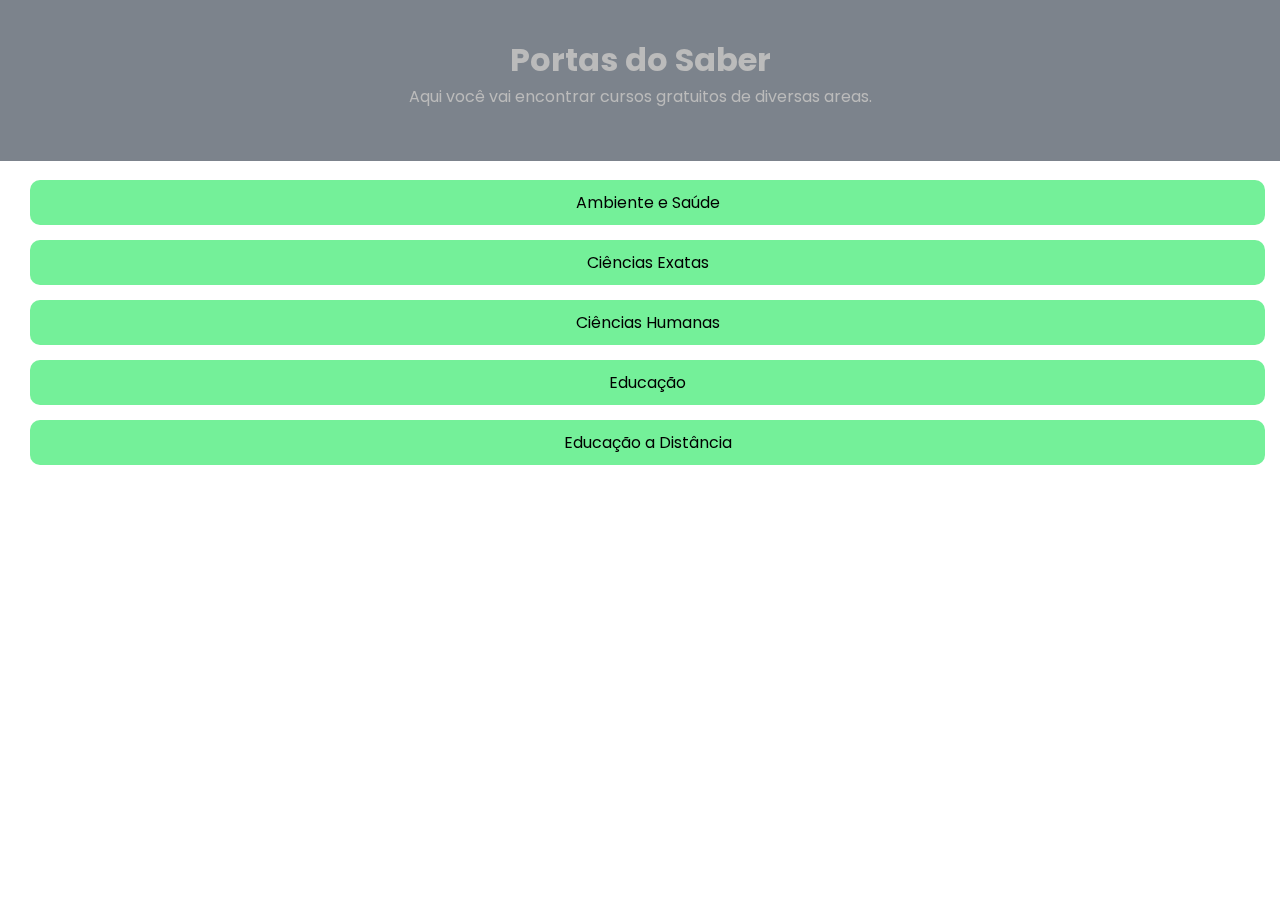
==== index.html @ 2b9fe9e7 "primeiro commit" ====
<!DOCTYPE html>
<html lang="pt-br">
<head>
    <meta charset="UTF-8">
    <meta name="viewport" content="width=device-width, initial-scale=1.0">
    <title>Projeto de Extensão - Engenharia de Software</title>
    <link rel="preconnect" href="https://fonts.googleapis.com">
    <link rel="preconnect" href="https://fonts.gstatic.com" crossorigin>
    <link href="https://fonts.googleapis.com/css2?family=Poppins:wght@500;600;800&display=swap" rel="stylesheet">
    <link rel="shortcut icon" href="./src/imagens/pngwing.com.png">
    <link rel="stylesheet" href="./src/css/index.css">
</head>
<body>
    <header>
        <div class="head">
            <h1>Portas do Saber</h1>
            <p>Aqui você vai encontrar cursos gratuitos de diversas areas.</p>
        </div>
        <!-- <button id="addEventButton">Denunciar</button> -->
        <!-- <button id="addEventButton"><a href="./tutorial.html">Tutorial</a></button> -->
    </header>
    <video autoplay muted loop id="video-background" src="src/imagens/videoplayback.mp4"></video>
    <footer>
        <div class="lista">
            <ul class="botao"><button>Ambiente e Saúde</button></ul>
            <ul class="botao"><button>Ciências Exatas</button></ul>
            <ul class="botao"><button>Ciências Humanas</button></ul>
            <ul class="botao"><button>Educação</button></ul>
            <ul class="botao"><button>Educação a Distância</button></ul>
        </div>
        <!-- <div id="modal" class="modal">
            <div class="modal-content">
                <span class="close">&times;</span>
                <h2>Adicionar denuncia</h2>
                <form id="addEventForm">
                    <label for="eventImg">Adicione a imagem suspeita:</label>
                    <input type="file" id="eventImage">
                    <label for="eventName">Local da ocorrência:</label>
                    <input type="text" id="eventName" required>
                    <label for="eventDate">Data da ocorrência</label>
                    <input type="date" id="eventDate" required>
                    <label for="eventDescription">Descrição:</label>
                    <textarea id="eventDescription" required></textarea>
                    <button type="submit">Adicionar</button>
                </form>
            </div>
        </div> -->
    </footer>

    <!-- Contêiner para exibir as denúncias -->
    <div id="eventList" class="event-list">
        <!-- Denúncias serão adicionadas aqui -->
    </div>

    <script src="./src/js/script.js"></script>
</body>
</html>
---- src/css/index.css ----
body, html {
  margin: 0;
  padding: 0;
  font-family: 'Poppins', sans-serif;
  height: 100%;
  overflow: hidden; /* Para esconder qualquer barra de rolagem */
}

header {
  position: fixed;
  width: 100%;
  background-color: rgba(47, 59, 73, 0.63);
  color: #bbbbbb;
  text-align: center;
  padding: 1rem 0;
  z-index: 100;
}

header .head {
  padding: 20px;
}

header h1 {
  margin: 0;
}

header p {
  margin-top: 0;
}

.lista {
  margin-top: 180px;
  margin-left: 15px;
  border-color: #333;
  justify-content: center;
}

.botao{
  margin: 15px;
  background-color: #74f099;
  border-radius: 10px;
  align-items: center;
  text-align: center;
  padding: 10px 10px;
}
div button {
  all:unset;
  /* padding: 10px; */
  /* border-color: #333; */
  /* border-bottom: #333; */
}

.event-list {
  
  display: flex;
  background-color: #c0c7c959;
  border-radius: 10px;;
  margin-top: 14rem;
  text-align: center;
  justify-items: center;
}

a {
  text-decoration: none;
  color: #fff;
}

img{
  max-width: 300px;
  padding: 1rem;
}

#addEventButton {
  background-color: #74f099;
  border: none;
  border-radius: 5px;
  color: #fff;
  padding: 10px 20px;
  cursor: pointer;
  font-family: 'Poppins', sans-serif;
}

#video-background {
  position: fixed;
  width: 100%;
  height: 100%;
  top: 0;
  left: 0;
  object-fit: cover;
  z-index: -2;
  border: none; /* Remover bordas */
}

#modal {
  border-radius: 10px;
  display: none;
  position: fixed;
  z-index: 101;
  left: 50%;
  top: 50%;
  transform: translate(-50%, -50%);
  width: 80%;
  max-width: 600px;
  height: auto;
  overflow: auto;
  background-color: rgba(84, 142, 153, 0.5);
  text-align: center;
  padding: 20px;
}

.modal-content {
  background-color: #fff;
  border-radius: 10px;
  padding: 20px;
}

.close {
  position: absolute;
  top: 10px;
  right: 10px;
  color: #333;
  font-size: 24px;
  cursor: pointer;
}

#addEventForm {
  display: flex;
  flex-direction: column;
  align-items: center;
}

label {
  margin-bottom: 5px;
}

input[type="text"],
input[type="date"],
textarea {
  width: 100%;
  padding: 8px;
  margin-bottom: 15px;
  border: 1px solid #ccc;
  border-radius: 5px;
}

button[type="submit"] {
  background-color: #74f099;
  border: none;
  border-radius: 5px;
  color: #fff;
  padding: 10px 20px;
  cursor: pointer;
  font-family: 'Poppins', sans-serif;
}

button[type="submit"]:hover {
  background-color: #62d585;
}
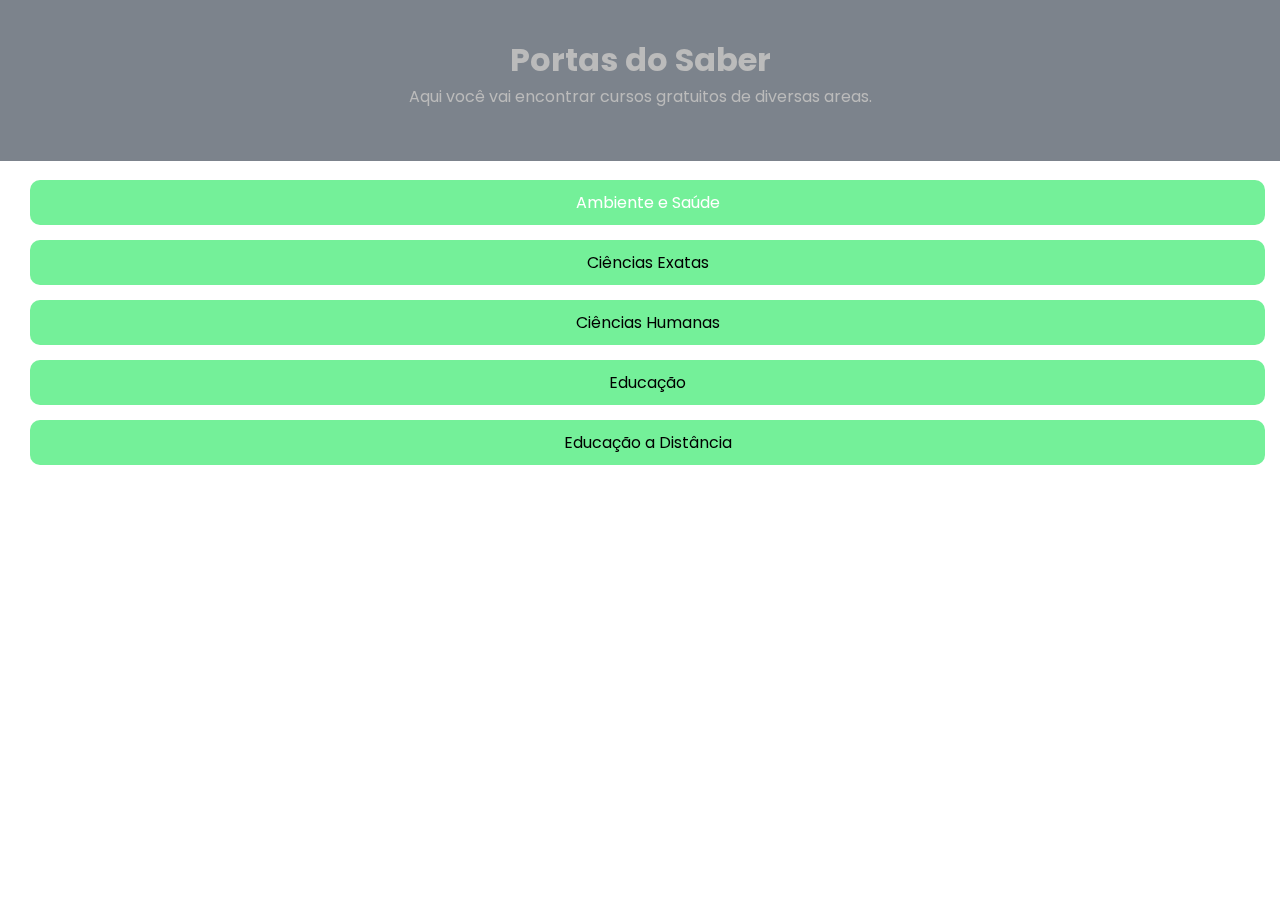
==== commit b3d65aff: "update" ====
--- a/index.html
+++ b/index.html
@@ -22,29 +22,12 @@
     <video autoplay muted loop id="video-background" src="src/imagens/videoplayback.mp4"></video>
     <footer>
         <div class="lista">
-            <ul class="botao"><button>Ambiente e Saúde</button></ul>
+            <ul class="botao"><button><a href="/src/html/ambiente-e-saude.html" class="link">Ambiente e Saúde</a></button></ul>
             <ul class="botao"><button>Ciências Exatas</button></ul>
             <ul class="botao"><button>Ciências Humanas</button></ul>
             <ul class="botao"><button>Educação</button></ul>
             <ul class="botao"><button>Educação a Distância</button></ul>
         </div>
-        <!-- <div id="modal" class="modal">
-            <div class="modal-content">
-                <span class="close">&times;</span>
-                <h2>Adicionar denuncia</h2>
-                <form id="addEventForm">
-                    <label for="eventImg">Adicione a imagem suspeita:</label>
-                    <input type="file" id="eventImage">
-                    <label for="eventName">Local da ocorrência:</label>
-                    <input type="text" id="eventName" required>
-                    <label for="eventDate">Data da ocorrência</label>
-                    <input type="date" id="eventDate" required>
-                    <label for="eventDescription">Descrição:</label>
-                    <textarea id="eventDescription" required></textarea>
-                    <button type="submit">Adicionar</button>
-                </form>
-            </div>
-        </div> -->
     </footer>
 
     <!-- Contêiner para exibir as denúncias -->
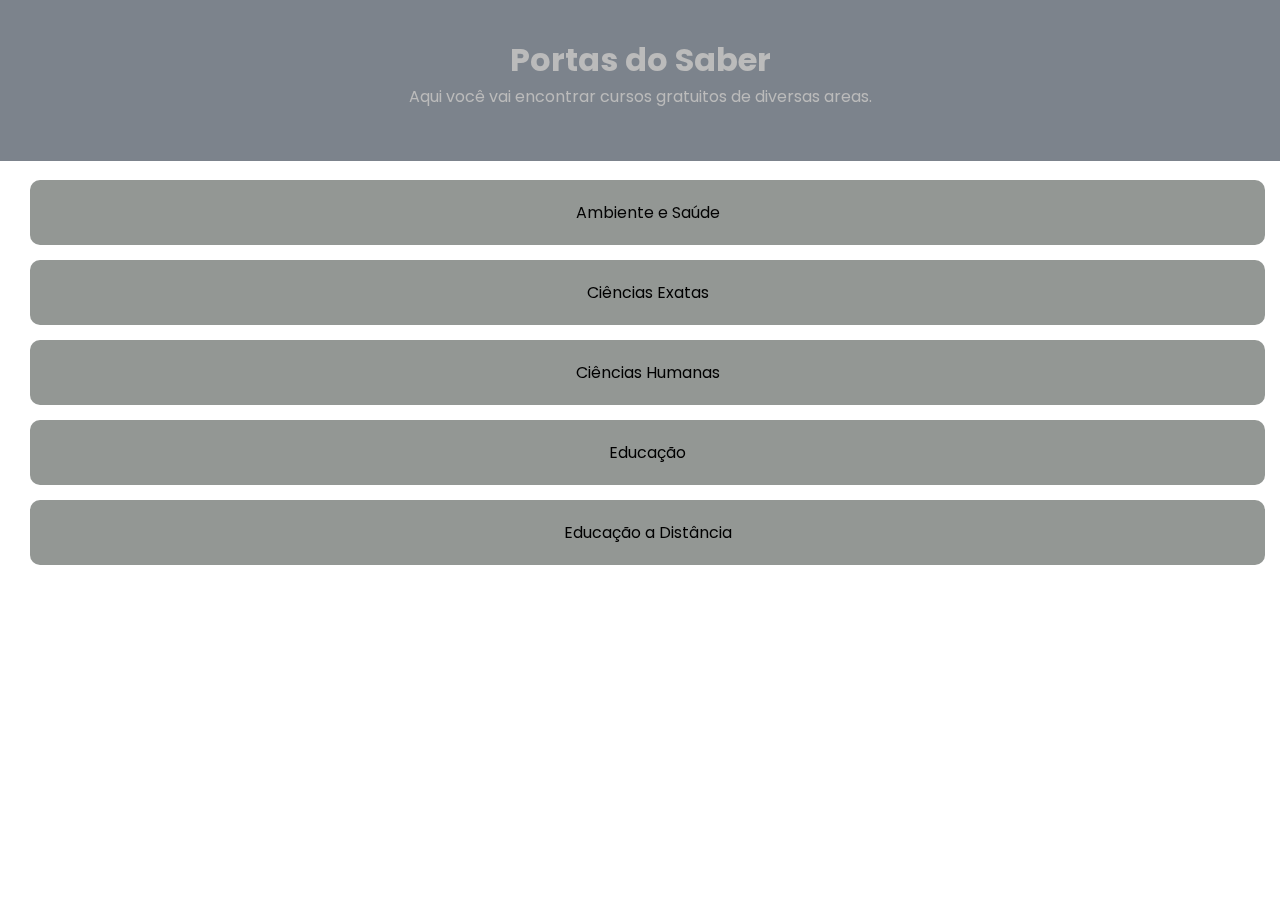
==== commit 13b4c38e: "update" ====
--- a/index.html
+++ b/index.html
@@ -16,8 +16,7 @@
             <h1>Portas do Saber</h1>
             <p>Aqui você vai encontrar cursos gratuitos de diversas areas.</p>
         </div>
-        <!-- <button id="addEventButton">Denunciar</button> -->
-        <!-- <button id="addEventButton"><a href="./tutorial.html">Tutorial</a></button> -->
+
     </header>
     <video autoplay muted loop id="video-background" src="src/imagens/videoplayback.mp4"></video>
     <footer>
--- a/src/css/index.css
+++ b/src/css/index.css
@@ -35,49 +35,27 @@
   justify-content: center;
 }
 
+div button {
+  all:unset;
+  /* background-color: #6f706f; */
+  border-radius: 10px;
+  border-color: #333;
+  padding: 10px;
+}
+
 .botao{
   margin: 15px;
-  background-color: #74f099;
+  background-color: #939794;
   border-radius: 10px;
   align-items: center;
   text-align: center;
   padding: 10px 10px;
 }
-div button {
-  all:unset;
-  /* padding: 10px; */
-  /* border-color: #333; */
-  /* border-bottom: #333; */
-}
 
-.event-list {
-  
-  display: flex;
-  background-color: #c0c7c959;
-  border-radius: 10px;;
-  margin-top: 14rem;
-  text-align: center;
-  justify-items: center;
-}
 
 a {
   text-decoration: none;
-  color: #fff;
-}
-
-img{
-  max-width: 300px;
-  padding: 1rem;
-}
-
-#addEventButton {
-  background-color: #74f099;
-  border: none;
-  border-radius: 5px;
-  color: #fff;
-  padding: 10px 20px;
-  cursor: pointer;
-  font-family: 'Poppins', sans-serif;
+  color: #030303;
 }
 
 #video-background {
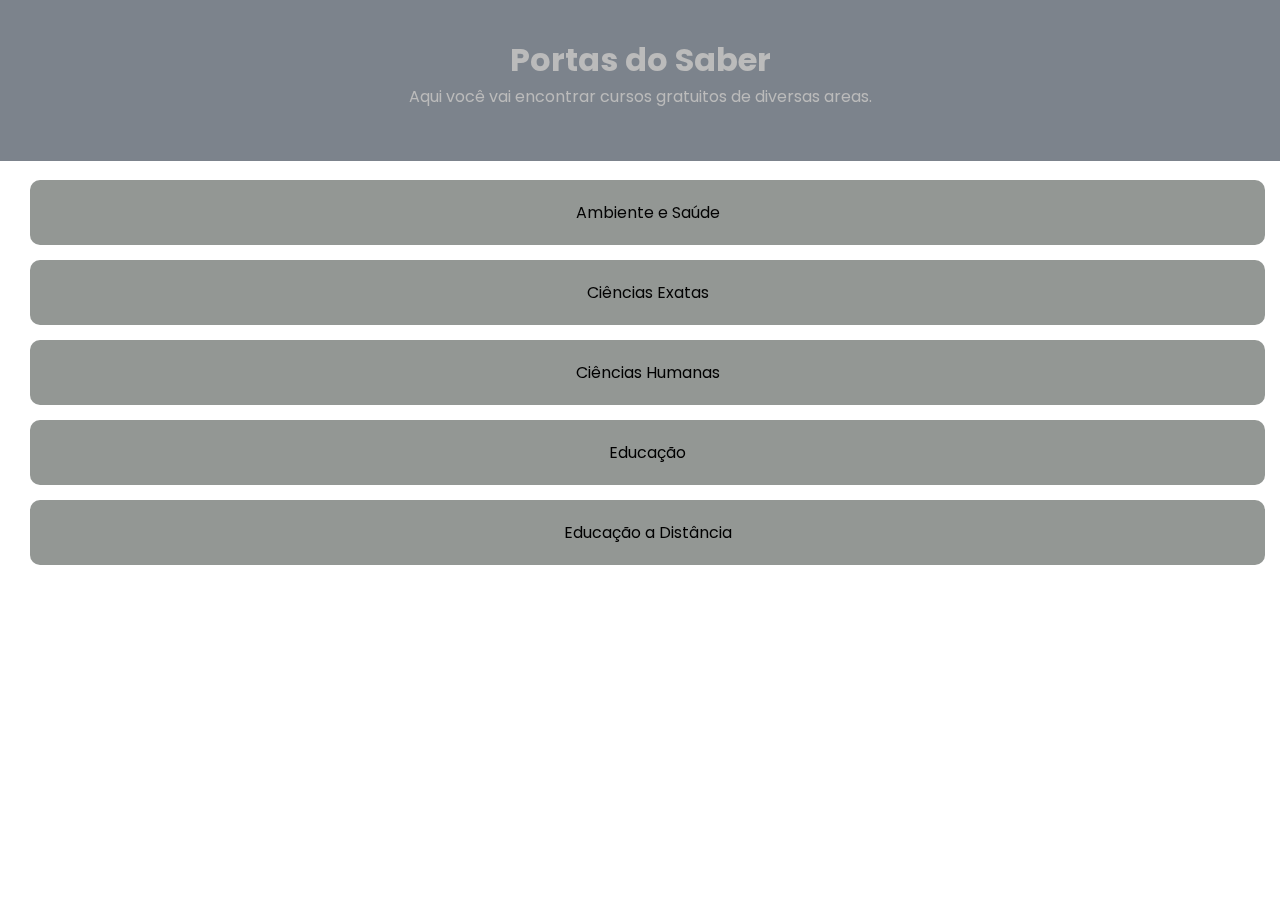
==== commit 9f4ffe63: "update" ====
--- a/index.html
+++ b/index.html
@@ -22,7 +22,7 @@
     <footer>
         <div class="lista">
             <ul class="botao"><button><a href="/src/html/ambiente-e-saude.html" class="link">Ambiente e Saúde</a></button></ul>
-            <ul class="botao"><button>Ciências Exatas</button></ul>
+            <ul class="botao"><button><a href="/src/html/ciencias-exatas.html">Ciências Exatas</a></button></ul>
             <ul class="botao"><button>Ciências Humanas</button></ul>
             <ul class="botao"><button>Educação</button></ul>
             <ul class="botao"><button>Educação a Distância</button></ul>
@@ -34,6 +34,6 @@
         <!-- Denúncias serão adicionadas aqui -->
     </div>
 
-    <script src="./src/js/script.js"></script>
+    <!-- <script src="./src/js/script.js"></script> -->
 </body>
 </html>
